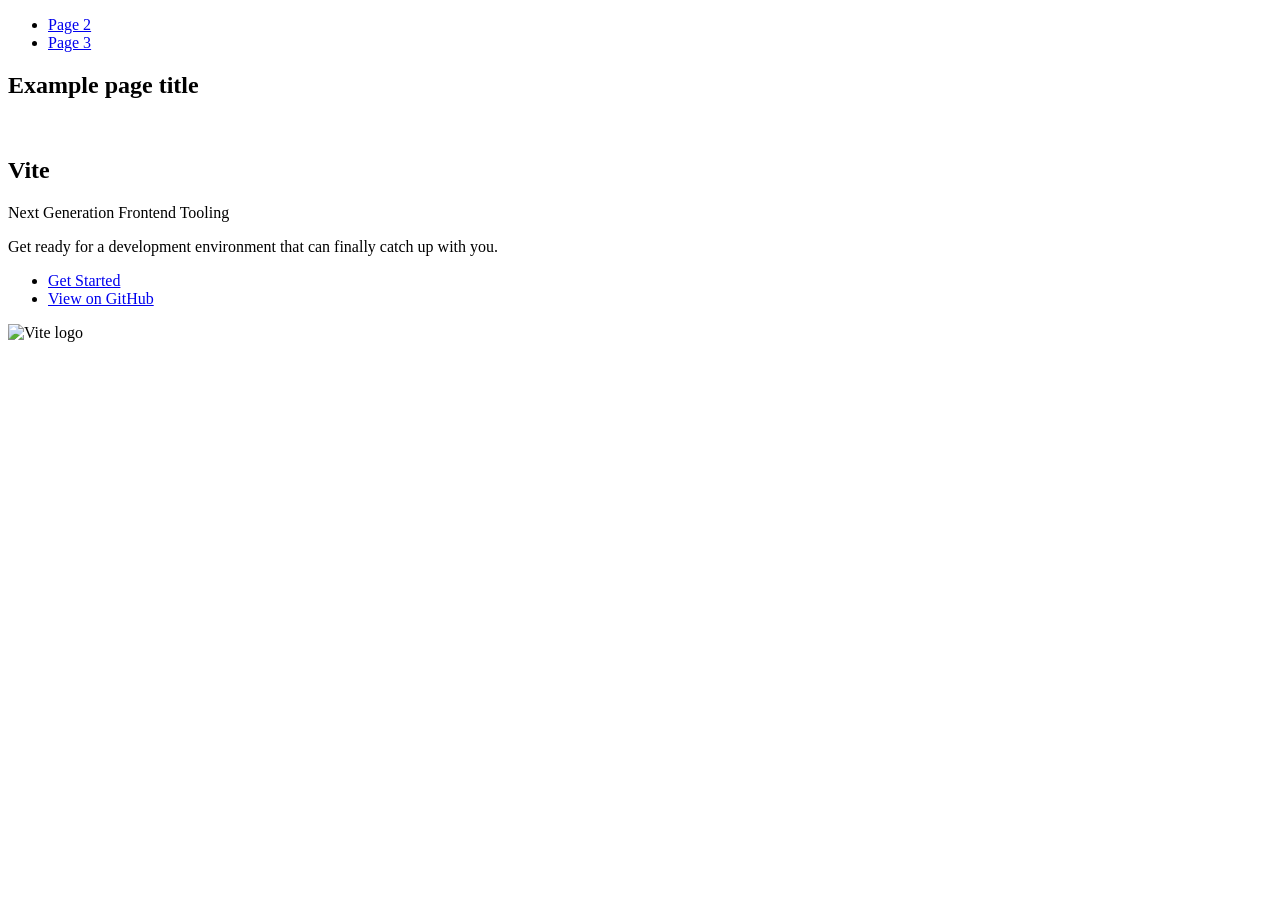
==== index.html @ 6b679b37 "Deploying to gh-pages from @ d1zzyroma/goit-js-hw-12-2@8a01ba759c9d50f783baa4532326c9d51298ea09 🚀" ====
<!DOCTYPE html>
<html lang="en">
  <head>
    <meta charset="UTF-8" />
    <link rel="icon" type="image/svg+xml" href="/vanilla-app-template/favicon.svg" />
    <meta name="viewport" content="width=device-width, initial-scale=1.0" />
    <title>Vanilla App Template</title>
    
    <script type="module" crossorigin src="/vanilla-app-template/commonHelpers.js"></script>
    <link rel="stylesheet" href="/vanilla-app-template/assets/index-10c40100.css">
  </head>
  <body>
    <header class="header">
  <nav class="nav">
    <ul class="nav-list">
      <li class="nav-item">
        <a href="./page-2.html" class="nav-link">Page 2</a>
      </li>

      <li class="nav-item">
        <a href="./page-3.html" class="nav-link">Page 3</a>
      </li>
    </ul>
  </nav>
</header>


    <section>
      <h1>Example page title</h1>
      <!-- Path to images as from index.html file -->
      <img src="/vanilla-app-template/assets/javascript-8dac5379.svg" alt="" />
    </section>

    <!-- Loads the specified .html file -->
    <section class="vite-promo">
  <div class="container">
    <div class="wrapper">
      <h2 class="title">
        <span class="gradient">Vite</span>
      </h2>
      <p class="text">Next Generation Frontend Tooling</p>
      <p class="tagline">
        Get ready for a development environment that can finally catch up with
        you.
      </p>

      <ul class="actions">
        <li class="action">
          <a
            class="link"
            href="https://vitejs.dev/guide/"
            target="_blank"
            rel="noopener noreferrer"
            >Get Started</a
          >
        </li>
        <li class="action">
          <a
            class="link"
            href="https://github.com/vitejs/vite"
            target="_blank"
            rel="noopener noreferrer"
            >View on GitHub</a
          >
        </li>
      </ul>
    </div>

    <div class="thumb">
      <!-- Path to images as from index.html file -->
      <img
        class="pic"
        src="/vanilla-app-template/assets/vite-logo-51249ca9.png"
        alt="Vite logo"
        width="640"
        height="640"
      />
    </div>
  </div>
</section>


    
  </body>
</html>
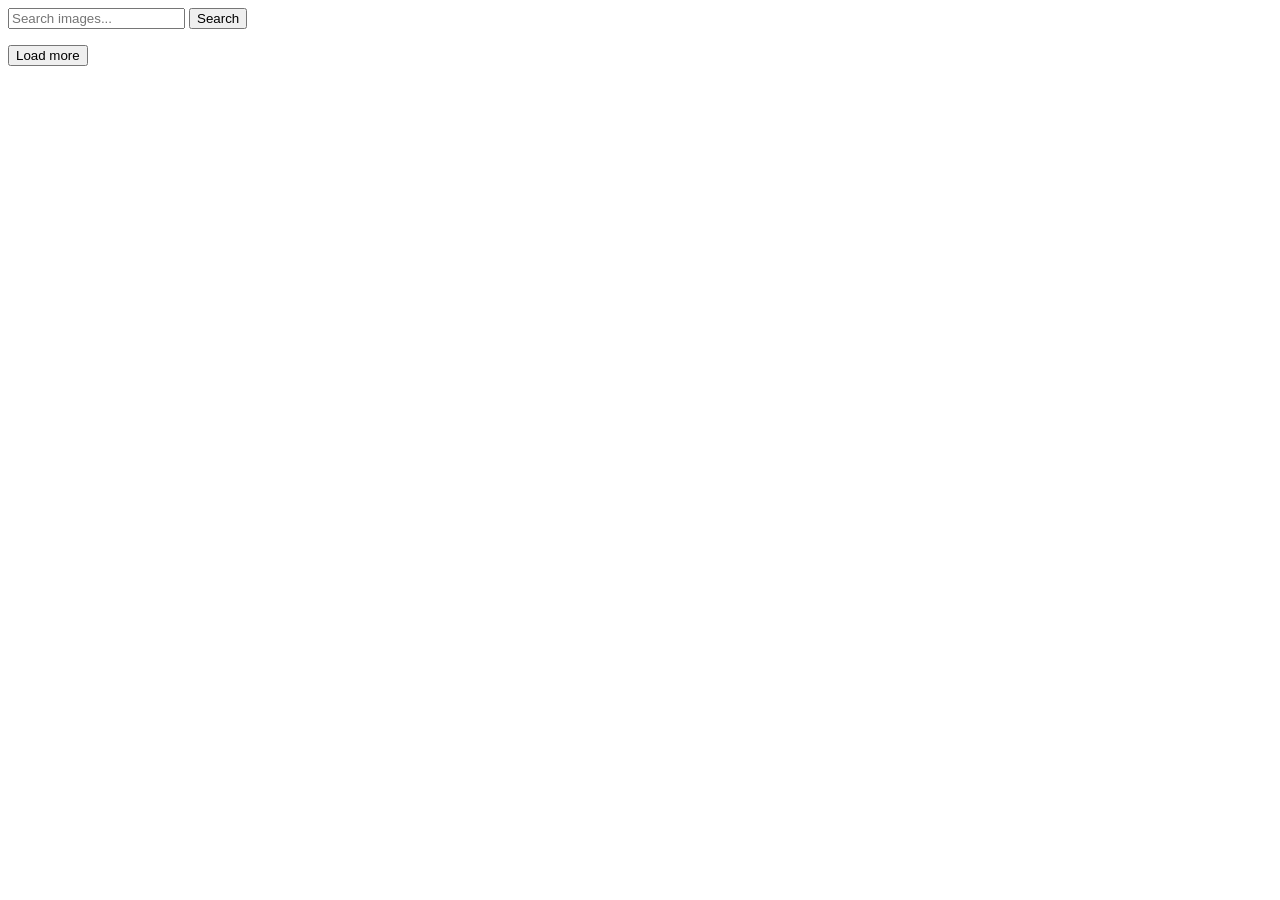
==== commit 3d524eb7: "Deploying to gh-pages from @ d1zzyroma/goit-js-hw-12-2@094e3f75fb3e91c95dbeeb8ad55e7e2f4828c508 🚀" ====
--- a/index.html
+++ b/index.html
@@ -2,84 +2,37 @@
 <html lang="en">
   <head>
     <meta charset="UTF-8" />
-    <link rel="icon" type="image/svg+xml" href="/vanilla-app-template/favicon.svg" />
+    <link rel="icon" type="image/svg+xml" href="/favicon.svg" />
     <meta name="viewport" content="width=device-width, initial-scale=1.0" />
+    <link rel="preconnect" href="https://fonts.googleapis.com">
+    <link rel="preconnect" href="https://fonts.gstatic.com" crossorigin>
+    <link href="https://fonts.googleapis.com/css2?family=Montserrat:ital,wght@0,100..900;1,100..900&display=swap" rel="stylesheet">
+    <link rel="stylesheet" href="https://cdnjs.cloudflare.com/ajax/libs/font-awesome/5.15.4/css/all.min.css">
     <title>Vanilla App Template</title>
     
-    <script type="module" crossorigin src="/vanilla-app-template/commonHelpers.js"></script>
-    <link rel="stylesheet" href="/vanilla-app-template/assets/index-10c40100.css">
+    <script type="module" crossorigin src="/goit-js-hw-12-2/commonHelpers.js"></script>
+    <link rel="modulepreload" crossorigin href="/goit-js-hw-12-2/assets/vendor-f144e563.js">
+    <link rel="stylesheet" href="/goit-js-hw-12-2/assets/vendor-4b066c51.css">
+    <link rel="stylesheet" href="/goit-js-hw-12-2/assets/index-cdbacd49.css">
   </head>
   <body>
-    <header class="header">
-  <nav class="nav">
-    <ul class="nav-list">
-      <li class="nav-item">
-        <a href="./page-2.html" class="nav-link">Page 2</a>
-      </li>
-
-      <li class="nav-item">
-        <a href="./page-3.html" class="nav-link">Page 3</a>
-      </li>
-    </ul>
-  </nav>
-</header>
-
 
     <section>
-      <h1>Example page title</h1>
-      <!-- Path to images as from index.html file -->
-      <img src="/vanilla-app-template/assets/javascript-8dac5379.svg" alt="" />
+      <form class="form">
+        <input type="text" name="form-input" class="form-input" placeholder="Search images...">
+        <button type="submit" name="form-button" class="form-button">Search</button>
+      </form>
+      <div class="parent">
+        <div class="loader"></div>
+      </div>
+      <ul class="gallery">
+
+      </ul>
+      <div class="parent">
+        <div class="loader"></div>
+      </div>
+      <div class="btn-wrapper"><button type="submit" name="load-more" class="btn-more" >Load more</button></div>
     </section>
-
-    <!-- Loads the specified .html file -->
-    <section class="vite-promo">
-  <div class="container">
-    <div class="wrapper">
-      <h2 class="title">
-        <span class="gradient">Vite</span>
-      </h2>
-      <p class="text">Next Generation Frontend Tooling</p>
-      <p class="tagline">
-        Get ready for a development environment that can finally catch up with
-        you.
-      </p>
-
-      <ul class="actions">
-        <li class="action">
-          <a
-            class="link"
-            href="https://vitejs.dev/guide/"
-            target="_blank"
-            rel="noopener noreferrer"
-            >Get Started</a
-          >
-        </li>
-        <li class="action">
-          <a
-            class="link"
-            href="https://github.com/vitejs/vite"
-            target="_blank"
-            rel="noopener noreferrer"
-            >View on GitHub</a
-          >
-        </li>
-      </ul>
-    </div>
-
-    <div class="thumb">
-      <!-- Path to images as from index.html file -->
-      <img
-        class="pic"
-        src="/vanilla-app-template/assets/vite-logo-51249ca9.png"
-        alt="Vite logo"
-        width="640"
-        height="640"
-      />
-    </div>
-  </div>
-</section>
-
-
     
   </body>
 </html>
